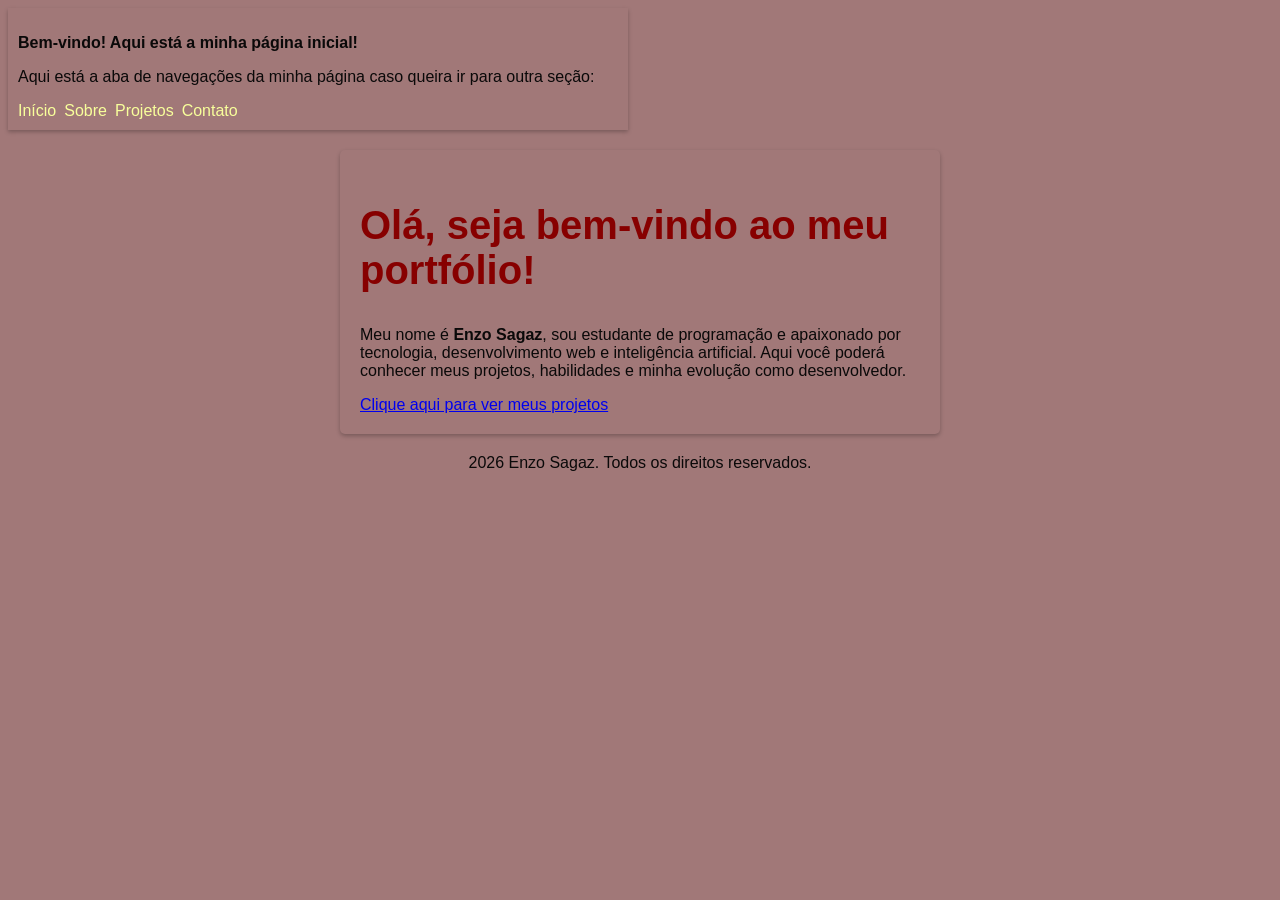
==== index.html @ 51a4d772 "Add files via upload" ====
<!DOCTYPE html>
<html lang="pt-BR">

<head>
    <meta charset="UTF-8">
    <title>Inicio | Enzo Sagaz</title>
    <link rel="stylesheet" href="css/style.css">
</head>

<body>
    <header>
        <p><strong>Bem-vindo! Aqui está a minha página inicial!</strong></p>
        <p>Aqui está a aba de navegações da minha página caso queira ir para outra seção:</p>
        <nav>
            <a href="index.html">Início</a>
            <a href="sobre.html">Sobre</a>
            <a href="projeto.html">Projetos</a>
            <a href="contato.html">Contato</a>
        </nav>
    </header>
    <main>
        <section class="card">

            <h1>Olá, seja bem-vindo ao meu portfólio!</h1>

            <p>Meu nome é <strong>Enzo Sagaz</strong>, sou estudante de programação e apaixonado por tecnologia,
                desenvolvimento web e inteligência artificial. Aqui você poderá conhecer meus projetos, habilidades e
                minha evolução como desenvolvedor.</p>

            <a href="projeto.html">Clique aqui para ver meus projetos</a>
        </section>
    </main>
    <footer>
        <p> 2026 Enzo Sagaz. Todos os direitos reservados.</p>
    </footer>
</body>

</html>
---- css/style.css ----
body {
    background-color: #a17878;
    color: #0a0909;
    font-family: Arial, sans-serif;
}

h1 {
    color: #870000;
    font-size: 40px;
}

h2 {
    color: #000000;
    font-size: 30px;
}

h3 {
    color: #002886;
    font-size: 20px;
}

footer {
    text-align: center;
}

a:hover {
    color: #ffffff
}

button {
    background-color: #870000;
    color: #ffffff;
    border: none;
    padding: 10px 20px;
    cursor: pointer;
}

input[type="text"],
input[type="email"],
input[type="tel"],
textarea {
    padding: 5px;
    border: 1px solid #000000;
    border-radius: 3px;
}

main {
    max-width: 600px;
    margin: 0 auto;
}

.card {
    padding: 20px;
    margin-bottom: 20px;
    border-radius: 5px;
    box-shadow: 0 2px 4px rgba(0, 0, 0, 0.25);
}

th,
td {
    border: 1px solid #000000;
    padding: 8px 16px;
}

table {
    border-collapse: collapse;
}

header {
    align-items: center;
    box-shadow: 0 2px 4px rgba(0, 0, 0, 0.25);
    margin-bottom: 20px;
    padding: 10px;
    max-width: 600px;

}

nav {
    display: flex;
    gap: 8px;
}

nav a {
    color: #f8ff9b;
    text-decoration: none;
}

.lista {
    display: flex;
    gap: 12px;
    list-style: none;
    padding: 0;
    flex-wrap: wrap;

}

.lista li {
    border-radius: 0;
    padding: 8px 16px;
}

img {
    max-width: 100%;
}

@media (max-width: 600) {
    header {
        flex-direction: column;
        gap: 8px;
    }

    h1 {
        font-size: 20px;
    }

    h2 {
        font-size: 15px;
    }

    h3 {
        font-size: 10px;
    }
}
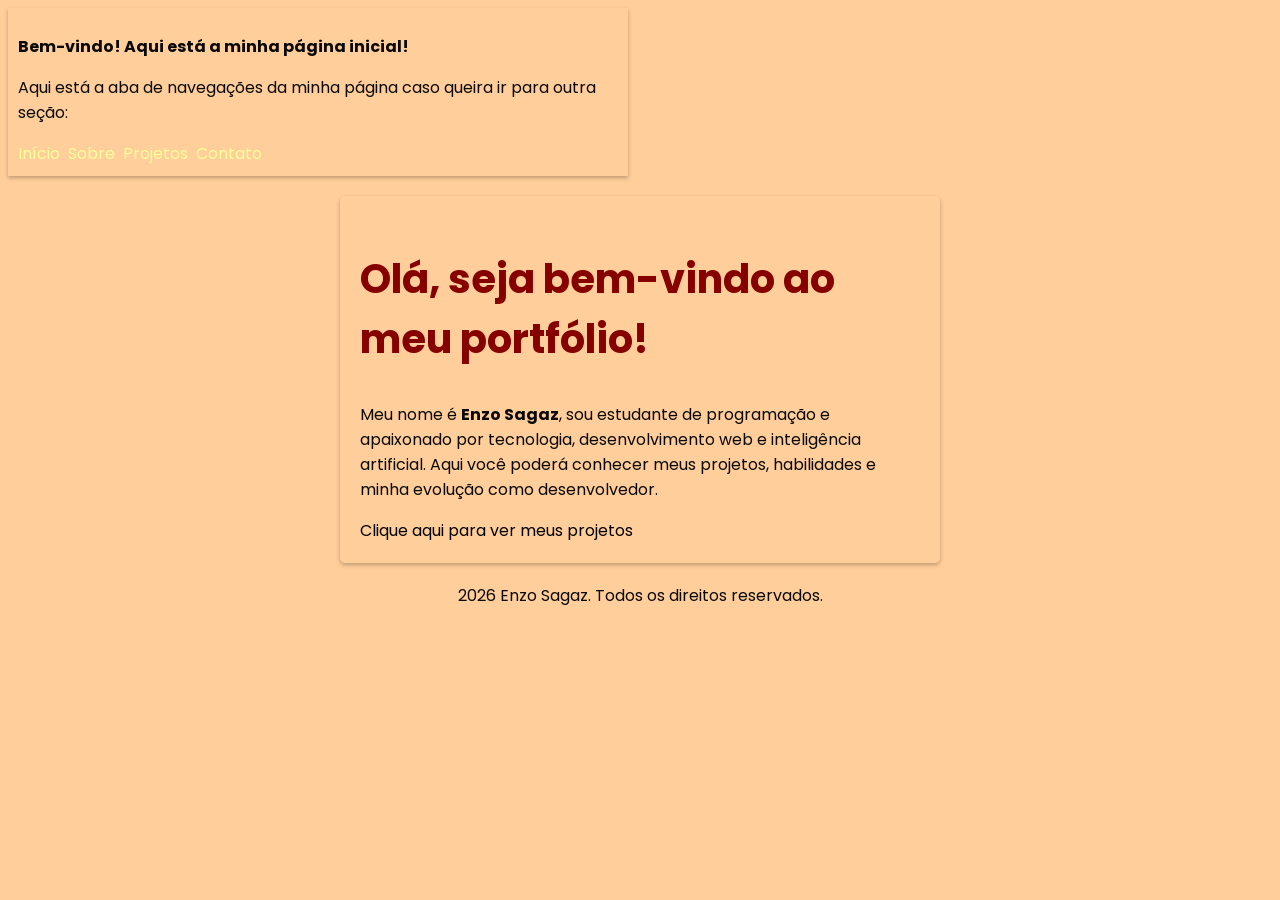
==== commit d004187c: "atualizando o site" ====
--- a/index.html
+++ b/index.html
@@ -4,6 +4,7 @@
 <head>
     <meta charset="UTF-8">
     <title>Inicio | Enzo Sagaz</title>
+    <link rel="stylesheet" href="https://fonts.googleapis.com/css2?family=Poppins:wght@400;700&display=swap">
     <link rel="stylesheet" href="css/style.css">
 </head>
 
--- a/css/style.css
+++ b/css/style.css
@@ -1,7 +1,7 @@
 body {
-    background-color: #a17878;
+    background-color: #ffce9a;
     color: #0a0909;
-    font-family: Arial, sans-serif;
+    font-family: 'Poppins', Arial, sans-serif;
 }
 
 h1 {
@@ -25,6 +25,10 @@
 
 a:hover {
     color: #ffffff
+}
+a {
+    color: #000000;
+    text-decoration: none;
 }
 
 button {
@@ -54,6 +58,7 @@
     margin-bottom: 20px;
     border-radius: 5px;
     box-shadow: 0 2px 4px rgba(0, 0, 0, 0.25);
+    transition: 0.3;
 }
 
 th,
@@ -103,7 +108,13 @@
     max-width: 100%;
 }
 
-@media (max-width: 600) {
+.projetos{
+    display: grid;
+    grid-template-columns: repeat(2, 1fr);
+    gap: 20px;
+}
+
+@media (max-width: 600px) {
     header {
         flex-direction: column;
         gap: 8px;
@@ -120,4 +131,13 @@
     h3 {
         font-size: 10px;
     }
-}+}
+
+.card:hover{
+    transform: translateY(-6px);
+    box-shadow: 0 10px 24px rgba(0, 0, 0, 0.25);
+}
+
+
+
+
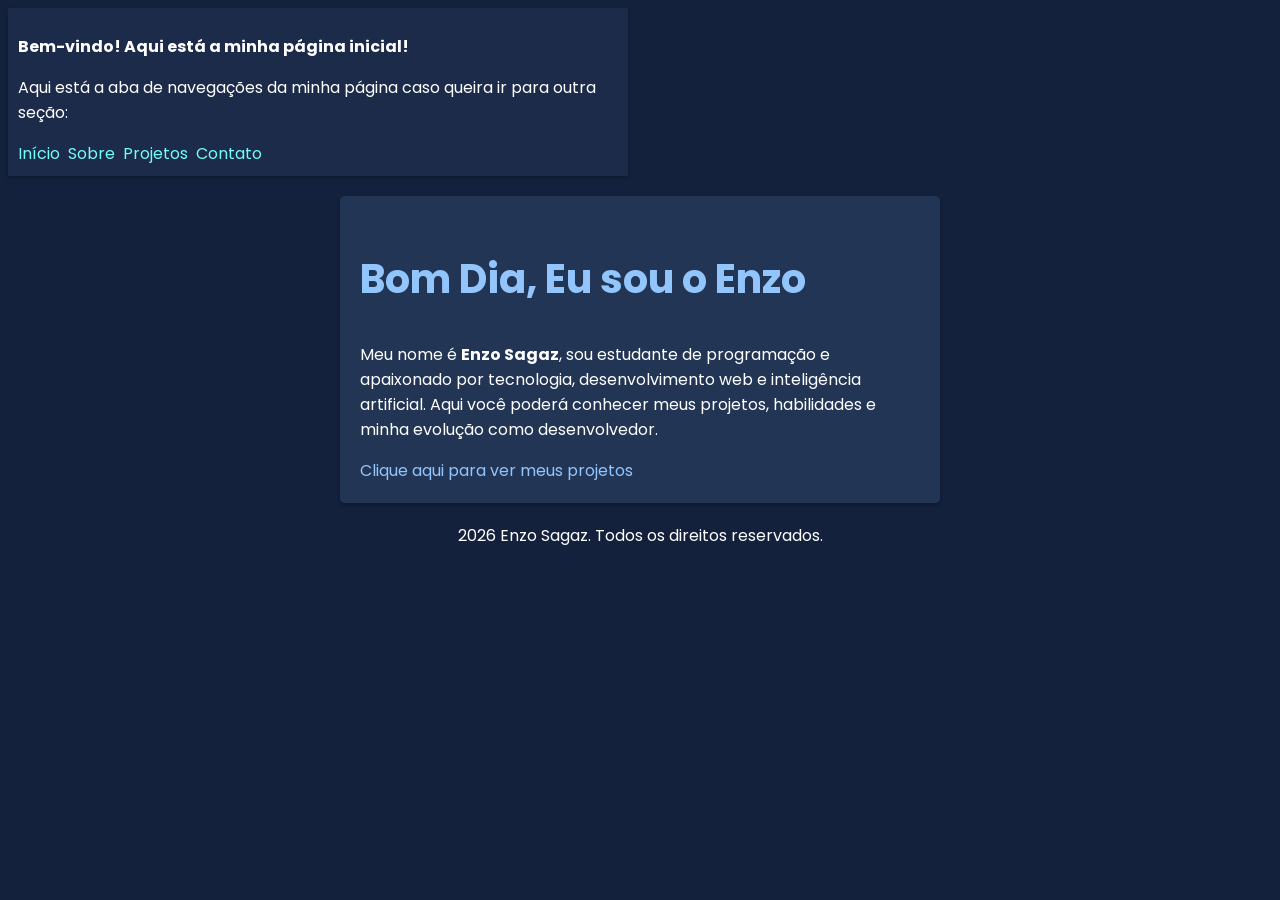
==== commit e6d96d96: "Atualizando HTML, CSS e implementando o JavaScript" ====
--- a/index.html
+++ b/index.html
@@ -22,7 +22,7 @@
     <main>
         <section class="card">
 
-            <h1>Olá, seja bem-vindo ao meu portfólio!</h1>
+            <h1 class="Titulo">Olá, seja bem-vindo ao meu portfólio!</h1>
 
             <p>Meu nome é <strong>Enzo Sagaz</strong>, sou estudante de programação e apaixonado por tecnologia,
                 desenvolvimento web e inteligência artificial. Aqui você poderá conhecer meus projetos, habilidades e
@@ -34,6 +34,7 @@
     <footer>
         <p> 2026 Enzo Sagaz. Todos os direitos reservados.</p>
     </footer>
+     <script src="JS/script.js"></script>
 </body>
 
 </html>
--- a/css/style.css
+++ b/css/style.css
@@ -1,21 +1,21 @@
 body {
-    background-color: #ffce9a;
-    color: #0a0909;
+    background-color: #14213D;
+    color: #ffffff;
     font-family: 'Poppins', Arial, sans-serif;
 }
 
 h1 {
-    color: #870000;
+    color: #93C5FD;
     font-size: 40px;
 }
 
 h2 {
-    color: #000000;
+    color: #BFDBFE;
     font-size: 30px;
 }
 
 h3 {
-    color: #002886;
+    color:#64B5F6;
     font-size: 20px;
 }
 
@@ -27,12 +27,12 @@
     color: #ffffff
 }
 a {
-    color: #000000;
+    color: #93C5FD;
     text-decoration: none;
 }
 
 button {
-    background-color: #870000;
+    background-color: #2563EB;
     color: #ffffff;
     border: none;
     padding: 10px 20px;
@@ -44,7 +44,7 @@
 input[type="tel"],
 textarea {
     padding: 5px;
-    border: 1px solid #000000;
+    border: 1px solid #F8FAFC;
     border-radius: 3px;
 }
 
@@ -54,6 +54,7 @@
 }
 
 .card {
+    background-color: #223554;
     padding: 20px;
     margin-bottom: 20px;
     border-radius: 5px;
@@ -63,8 +64,9 @@
 
 th,
 td {
-    border: 1px solid #000000;
+    border: 1px solid #45658A;
     padding: 8px 16px;
+    text-align: center;
 }
 
 table {
@@ -72,6 +74,7 @@
 }
 
 header {
+    background-color: #1B2B49;
     align-items: center;
     box-shadow: 0 2px 4px rgba(0, 0, 0, 0.25);
     margin-bottom: 20px;
@@ -86,7 +89,7 @@
 }
 
 nav a {
-    color: #f8ff9b;
+    color: #74fcf8;
     text-decoration: none;
 }
 
@@ -138,6 +141,8 @@
     box-shadow: 0 10px 24px rgba(0, 0, 0, 0.25);
 }
 
+.Titulo{
+
+}
 
 
-
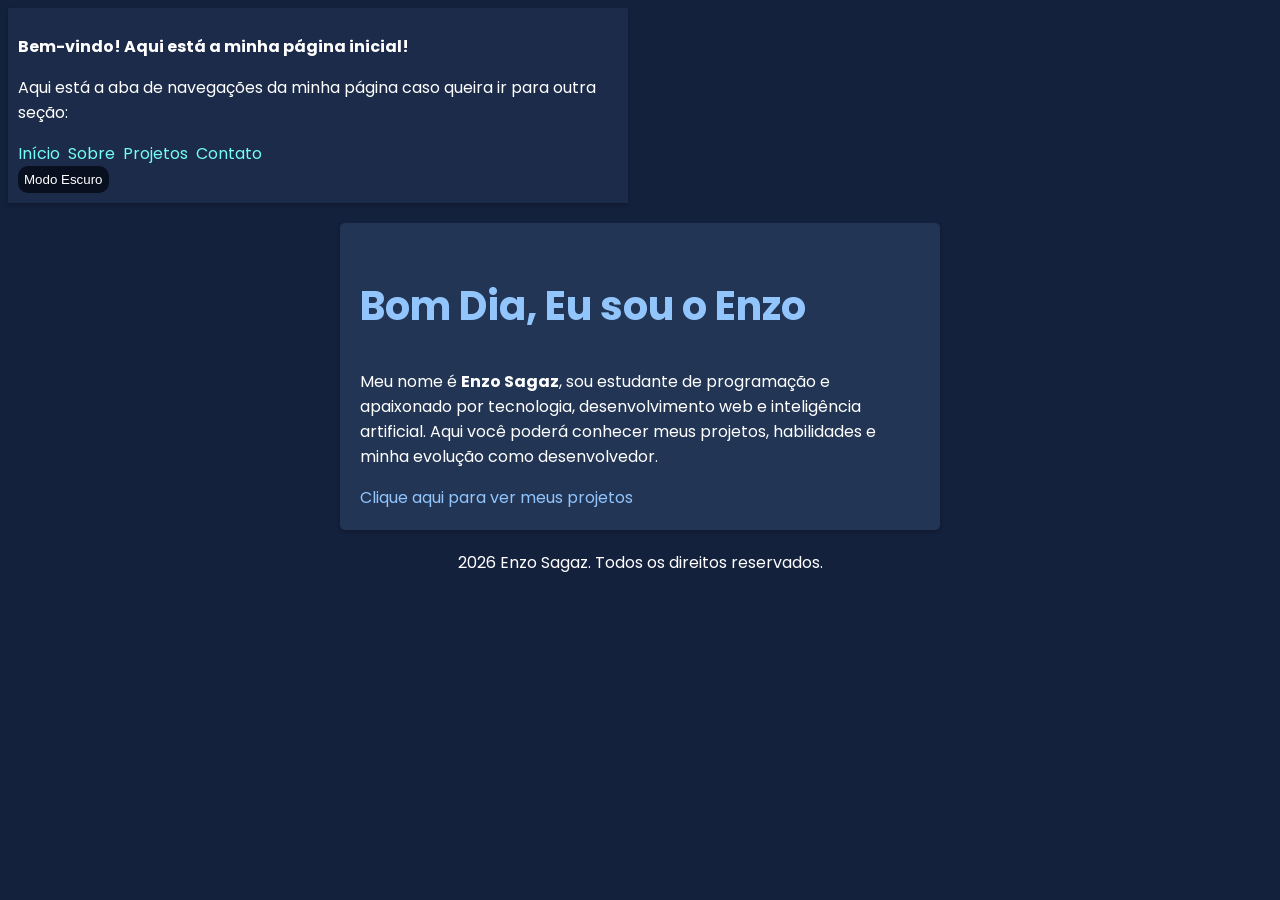
==== commit c3ce3af3: "Atualizando HTML, CSS e implementando um novo arquivojavascriptt" ====
--- a/index.html
+++ b/index.html
@@ -18,6 +18,7 @@
             <a href="projeto.html">Projetos</a>
             <a href="contato.html">Contato</a>
         </nav>
+        <button class="escuro" id="tema">Modo Escuro</button>
     </header>
     <main>
         <section class="card">
--- a/css/style.css
+++ b/css/style.css
@@ -117,6 +117,43 @@
     gap: 20px;
 }
 
+.Titulo{
+
+}
+
+.escuro{
+    background-color:#080F1F;
+    padding: 6px;
+    border: none;
+    border-radius: 10px;
+    cursor: pointer;
+}
+
+.escuro .card {
+    background-color:#17263F;
+}
+
+.escuro h1{
+    color:#93C5FD ;
+}
+
+
+.escuro h2 {
+    color: #BFDBFE;
+}
+
+.escuro h3{
+    color: #67E8F9;
+}
+
+.certificados{
+    background-color: #14213D;
+    padding: 6px;
+    border: none;
+    border-radius: 10px;
+    cursor: pointer;
+}
+
 @media (max-width: 600px) {
     header {
         flex-direction: column;
@@ -141,8 +178,6 @@
     box-shadow: 0 10px 24px rgba(0, 0, 0, 0.25);
 }
 
-.Titulo{
-
+.erro{
+    color: red;
 }
-
-
